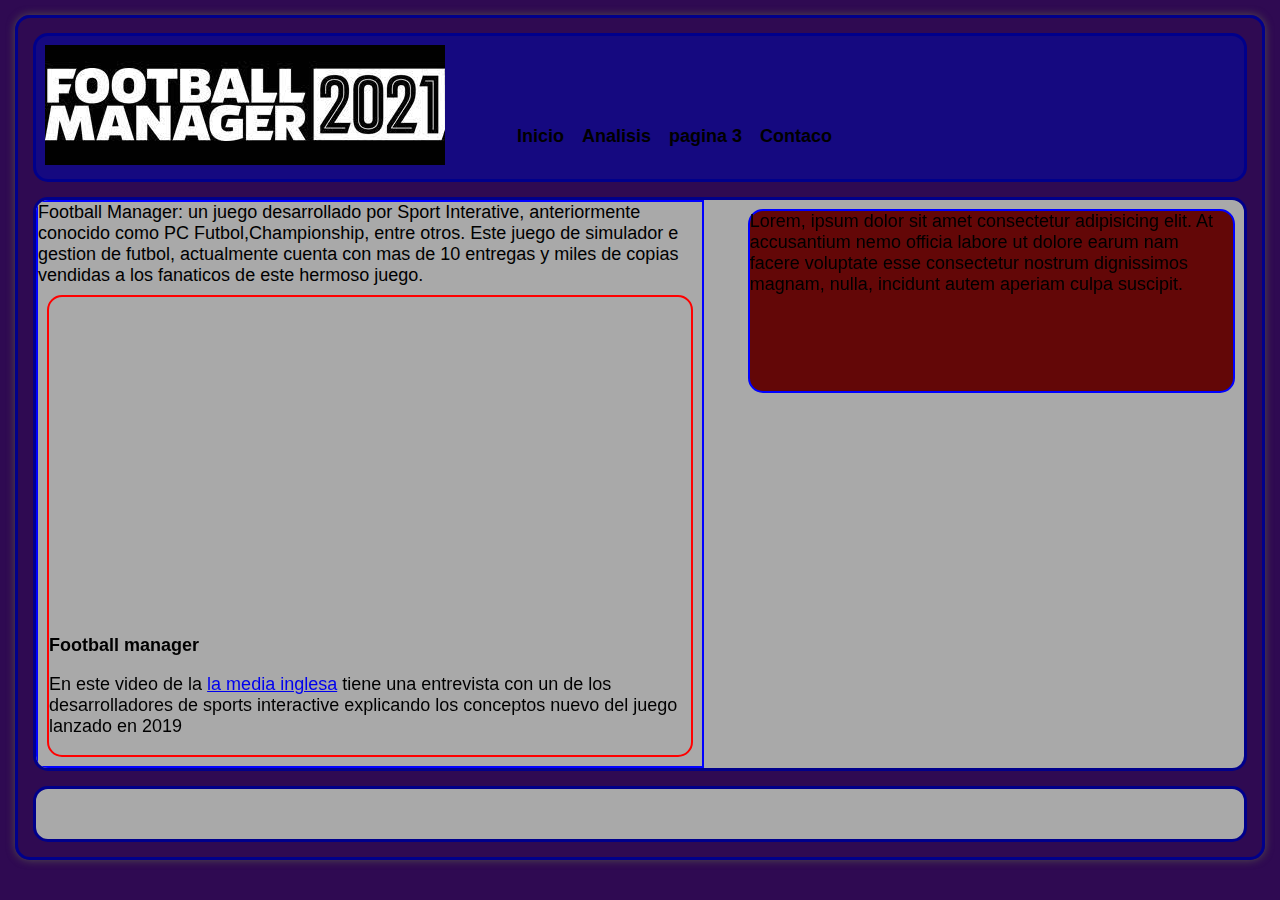
==== index.html @ 0fe7a3c0 "primer commit" ====
<!DOCTYPE html>
<html lang="en">
<head>
    <meta charset="UTF-8">
    <meta http-equiv="X-UA-Compatible" content="IE=edge">
    <meta name="viewport" content="width=device-width, initial-scale=1.0">
    <link rel="stylesheet" href="estilos.css">
    <link rel="shortcut icon" href="https://fmmvibe.com/uploads/pages_media/0_2021.png" type="image/x-icon">
    <title>Football Manager</title>
</head>
<body>
    <header>
        <div class="header-logo"><a href="index.html"><img src="img/descarga.jfif" alt=""></a></div>
        <nav class="header-menubar">
            <ul>
                <li><a href="index.html">Inicio</a></li>
                <li><a href="#">Analisis</a></li>
                <li><a href="#">pagina 3</a></li>
                <li><a href="#">Contaco</a></li>
            </ul>
        </nav>
    </header>
    <main>
        <div class="contenido-p1">
            <section class="">
                Football Manager: un juego desarrollado por Sport Interative, anteriormente conocido como PC Futbol,Championship, entre otros. Este juego de simulador e gestion de futbol, actualmente cuenta con mas de 10 entregas y miles de copias vendidas a los fanaticos de este hermoso juego. 
            </section>
            <section class="secciones">
                <article>
                    <iframe width="65%" height="315rem" src="https://www.youtube.com/embed/mLvWuE2ADsE" title="YouTube video player" frameborder="0" allow="accelerometer; autoplay; clipboard-write; encrypted-media; gyroscope; picture-in-picture" allowfullscreen></iframe>
                    <div>
                        <h3>Football manager</h3>
                        <p>En este video de la <a href="http://youtube.com/mediainglesa">la media inglesa</a> tiene una entrevista con un de los desarrolladores de sports interactive explicando los conceptos nuevo del juego lanzado en 2019</p>
                    </div>
                </article>
            </section>
        </div>
        <aside class="canales-recomendados" >
            Lorem, ipsum dolor sit amet consectetur adipisicing elit. At accusantium nemo officia labore ut dolore earum nam facere voluptate esse consectetur nostrum dignissimos magnam, nulla, incidunt autem aperiam culpa suscipit.
        </aside>
    </main>
    <footer>

    </footer>
    
</body>
</html>
---- estilos.css ----
*{
    font-size: 18px;
    font-family: Arial, Helvetica, sans-serif;
}
body,header,main,footer{
    border: 3px darkblue solid;
    border-radius: 15px;
    min-height: 50px;
    min-width: 0%;
    margin: 15px;
}
body{
    background-color: rgb(47, 10, 82);
    box-shadow: 0 0 0.5rem rgb(83,78,76) ;
}

aside{
    background-color:rgb(99, 7, 7);
}

section{
    border-radius: 15px;
}

main{
    min-width:60%;
    overflow: auto;
}
main>aside{
    border: 2px blue solid;
    border-radius: 15px;
    margin: 0.5rem;
    min-height: 180px;
    float: right;
    width: 40%;
}
main>div{
    border: 2px blue solid;
    min-height: 180px;
    float:left;
    width: 55%;
}


article{
    border: 2px red solid;
    border-radius: 15px;
    margin: 0.5rem;
    min-height: 100px;
}
.header-logo{
    width: auto;
    display: inline-block;
    margin: 0.5rem;
    border-radius: 15px;
}
.header-menubar{
    margin: 0.5rem 0.5rem 1rem;
    left:auto;
    position: relative;
    top: auto;
    width: auto;
    display: inline-block;

}
.header-menubar li{
    margin: 0 0.5rem 0;
    float: left;
    font-weight: 700;
    text-align:right;

}
.header-menubar ul{
    list-style: none;
}
.header-menubar a{
    text-decoration: none;
    color: black;
}
body>header{
    background-color: rgb(21, 9, 128);
}
body>main{
    background-color: darkgrey;
}
body>footer{
    background-color: darkgrey;
}
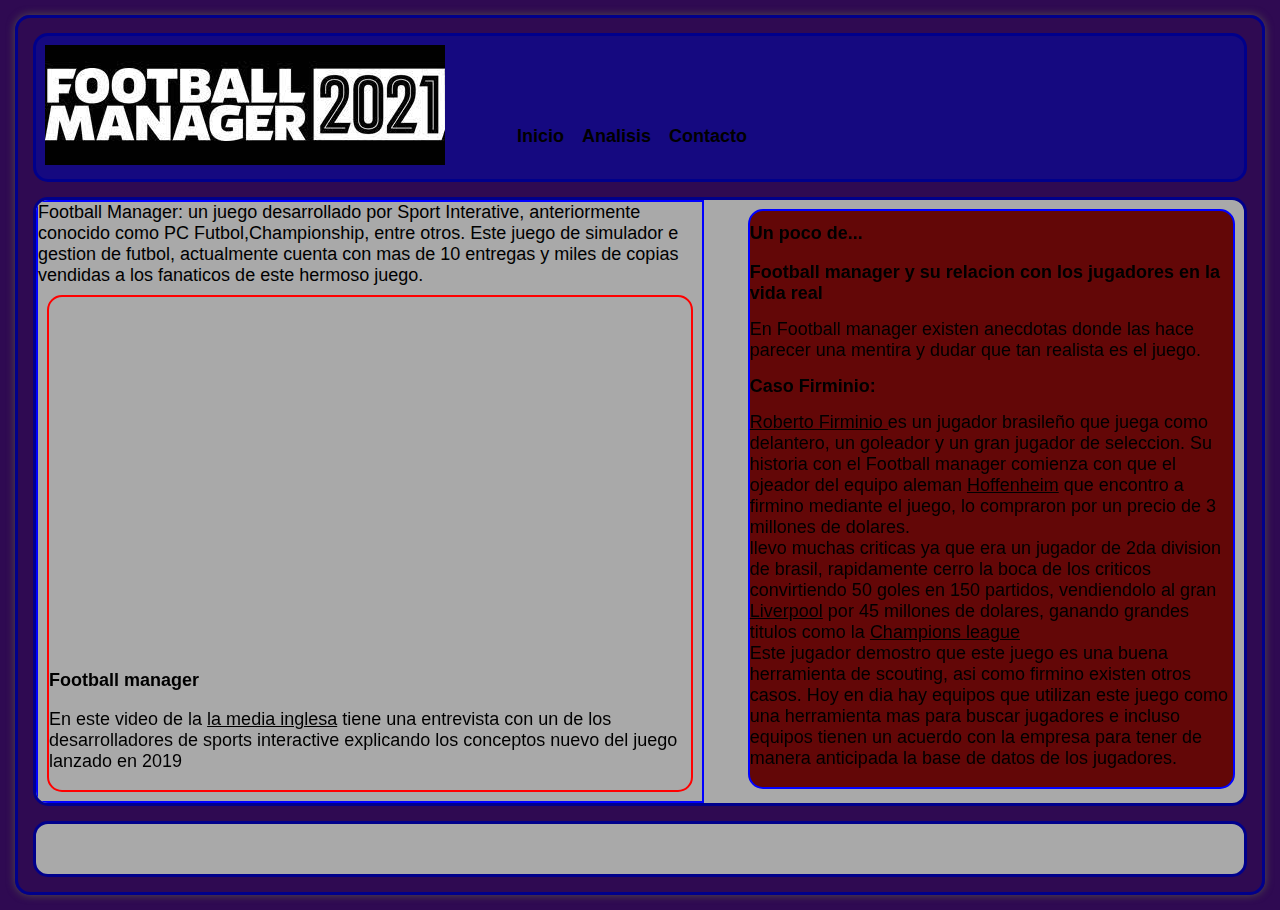
==== commit 2be707ce: "actualizacion" ====
--- a/index.html
+++ b/index.html
@@ -5,7 +5,7 @@
     <meta http-equiv="X-UA-Compatible" content="IE=edge">
     <meta name="viewport" content="width=device-width, initial-scale=1.0">
     <link rel="stylesheet" href="estilos.css">
-    <link rel="shortcut icon" href="https://fmmvibe.com/uploads/pages_media/0_2021.png" type="image/x-icon">
+    <link rel="shortcut icon" href="img/icono.png" type="image/x-icon">
     <title>Football Manager</title>
 </head>
 <body>
@@ -14,9 +14,8 @@
         <nav class="header-menubar">
             <ul>
                 <li><a href="index.html">Inicio</a></li>
-                <li><a href="#">Analisis</a></li>
-                <li><a href="#">pagina 3</a></li>
-                <li><a href="#">Contaco</a></li>
+                <li><a href="analisis.html">Analisis</a></li>
+                <li><a href="contacto.html">Contacto</a></li>
             </ul>
         </nav>
     </header>
@@ -27,16 +26,23 @@
             </section>
             <section class="secciones">
                 <article>
-                    <iframe width="65%" height="315rem" src="https://www.youtube.com/embed/mLvWuE2ADsE" title="YouTube video player" frameborder="0" allow="accelerometer; autoplay; clipboard-write; encrypted-media; gyroscope; picture-in-picture" allowfullscreen></iframe>
+                    <iframe width="100%" height="350rem" src="https://www.youtube.com/embed/mLvWuE2ADsE" title="YouTube video player" frameborder="0" allow="accelerometer; autoplay; clipboard-write; encrypted-media; gyroscope; picture-in-picture" allowfullscreen></iframe>
                     <div>
                         <h3>Football manager</h3>
-                        <p>En este video de la <a href="http://youtube.com/mediainglesa">la media inglesa</a> tiene una entrevista con un de los desarrolladores de sports interactive explicando los conceptos nuevo del juego lanzado en 2019</p>
+                        <p>En este video de la <a  href="https://www.youtube.com/channel/UC2V8vo8d3i-XQR-JcrmwwFA" target="_blank">la media inglesa</a> tiene una entrevista con un de los desarrolladores de sports interactive explicando los conceptos nuevo del juego lanzado en 2019</p>
                     </div>
                 </article>
             </section>
         </div>
         <aside class="canales-recomendados" >
-            Lorem, ipsum dolor sit amet consectetur adipisicing elit. At accusantium nemo officia labore ut dolore earum nam facere voluptate esse consectetur nostrum dignissimos magnam, nulla, incidunt autem aperiam culpa suscipit.
+            <h1>Un poco de...</h1>
+            <p>
+                <h2>Football manager y su relacion con los jugadores en la vida real</h2>
+                En Football manager existen anecdotas donde las hace parecer una mentira y dudar que tan realista es el juego.<br>
+                <h2>Caso Firminio:</h2> <a href="https://es.wikipedia.org/wiki/Roberto_Firmino"target="_blank">Roberto Firminio  </a> es un jugador brasileño que juega como delantero, un goleador y un gran jugador de seleccion. Su historia con el Football manager comienza con que el ojeador del equipo aleman <a href="https://es.wikipedia.org/wiki/TSG_1899_Hoffenheim" target="_blank" rel="noopener noreferrer">Hoffenheim</a> que encontro a firmino mediante el juego, lo compraron por un precio de 3 millones de dolares. <br>
+                llevo muchas criticas ya que era un jugador de 2da division de brasil, rapidamente cerro la boca de los criticos convirtiendo 50 goles en 150 partidos, vendiendolo al gran <a href="https://es.wikipedia.org/wiki/Liverpool_Football_Club" target="_blank" rel="noopener noreferrer">Liverpool</a> por 45 millones de dolares, ganando grandes titulos como la <a href="https://es.wikipedia.org/wiki/Liga_de_Campeones_de_la_UEFA" target="_blank" rel="noopener noreferrer">Champions league</a><br>
+                Este jugador demostro que este juego es una buena herramienta de scouting, asi como firmino existen otros casos. Hoy en dia hay equipos que utilizan este juego como una herramienta mas para buscar jugadores e incluso equipos tienen un acuerdo con la empresa para tener de manera anticipada la base de datos de los jugadores. 
+            </p>
         </aside>
     </main>
     <footer>
--- a/estilos.css
+++ b/estilos.css
@@ -85,4 +85,7 @@
 }
 body>footer{
     background-color: darkgrey;
-}+}
+a:link{color: black;}
+a:hover{color: aqua;}
+a:visited{color:none;}
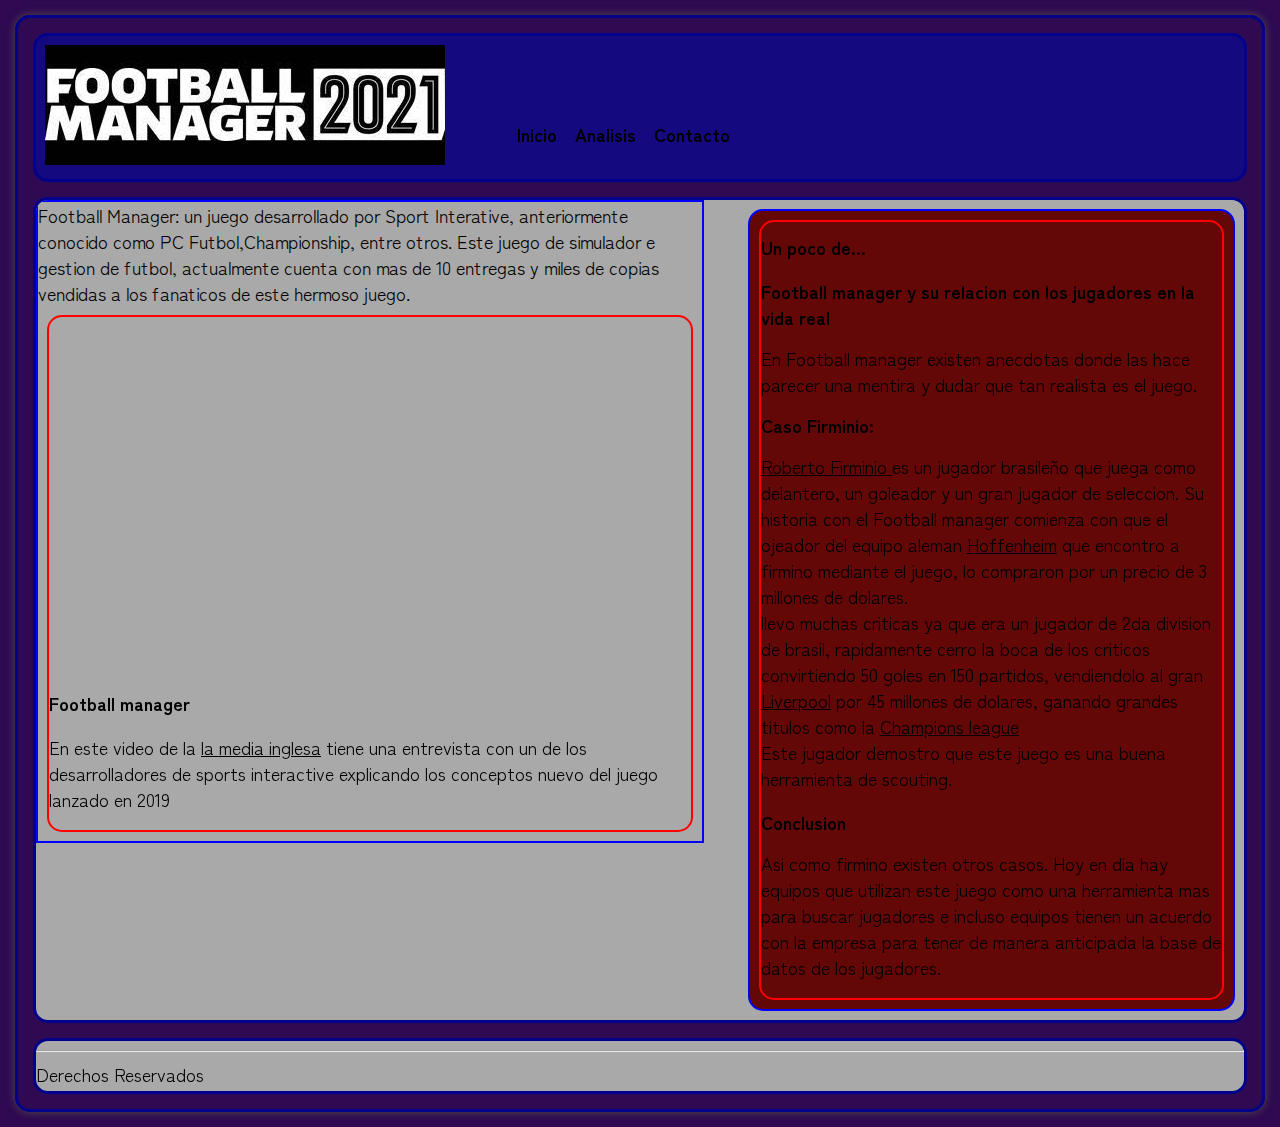
==== commit 57857265: "segunda" ====
--- a/index.html
+++ b/index.html
@@ -6,6 +6,9 @@
     <meta name="viewport" content="width=device-width, initial-scale=1.0">
     <link rel="stylesheet" href="estilos.css">
     <link rel="shortcut icon" href="img/icono.png" type="image/x-icon">
+    <link rel="preconnect" href="https://fonts.googleapis.com">
+<link rel="preconnect" href="https://fonts.gstatic.com" crossorigin>
+<link href="https://fonts.googleapis.com/css2?family=Bebas+Neue&family=Lato&family=Zen+Kaku+Gothic+New:wght@500&display=swap" rel="stylesheet">
     <title>Football Manager</title>
 </head>
 <body>
@@ -35,18 +38,25 @@
             </section>
         </div>
         <aside class="canales-recomendados" >
-            <h1>Un poco de...</h1>
-            <p>
-                <h2>Football manager y su relacion con los jugadores en la vida real</h2>
-                En Football manager existen anecdotas donde las hace parecer una mentira y dudar que tan realista es el juego.<br>
-                <h2>Caso Firminio:</h2> <a href="https://es.wikipedia.org/wiki/Roberto_Firmino"target="_blank">Roberto Firminio  </a> es un jugador brasileño que juega como delantero, un goleador y un gran jugador de seleccion. Su historia con el Football manager comienza con que el ojeador del equipo aleman <a href="https://es.wikipedia.org/wiki/TSG_1899_Hoffenheim" target="_blank" rel="noopener noreferrer">Hoffenheim</a> que encontro a firmino mediante el juego, lo compraron por un precio de 3 millones de dolares. <br>
-                llevo muchas criticas ya que era un jugador de 2da division de brasil, rapidamente cerro la boca de los criticos convirtiendo 50 goles en 150 partidos, vendiendolo al gran <a href="https://es.wikipedia.org/wiki/Liverpool_Football_Club" target="_blank" rel="noopener noreferrer">Liverpool</a> por 45 millones de dolares, ganando grandes titulos como la <a href="https://es.wikipedia.org/wiki/Liga_de_Campeones_de_la_UEFA" target="_blank" rel="noopener noreferrer">Champions league</a><br>
-                Este jugador demostro que este juego es una buena herramienta de scouting, asi como firmino existen otros casos. Hoy en dia hay equipos que utilizan este juego como una herramienta mas para buscar jugadores e incluso equipos tienen un acuerdo con la empresa para tener de manera anticipada la base de datos de los jugadores. 
-            </p>
+            <article>
+                <h1>Un poco de...</h1>
+                <p>
+                    <h2>Football manager y su relacion con los jugadores en la vida real</h2>
+                    En Football manager existen anecdotas donde las hace parecer una mentira y dudar que tan realista es el juego.<br>
+                    <h2>Caso Firminio:</h2> <a href="https://es.wikipedia.org/wiki/Roberto_Firmino"target="_blank">Roberto Firminio  </a> es un jugador brasileño que juega como delantero, un goleador y un gran jugador de seleccion. Su historia con el Football manager comienza con que el ojeador del equipo aleman <a href="https://es.wikipedia.org/wiki/TSG_1899_Hoffenheim" target="_blank" rel="noopener noreferrer">Hoffenheim</a> que encontro a firmino mediante el juego, lo compraron por un precio de 3 millones de dolares. <br>
+                    llevo muchas criticas ya que era un jugador de 2da division de brasil, rapidamente cerro la boca de los criticos convirtiendo 50 goles en 150 partidos, vendiendolo al gran <a href="https://es.wikipedia.org/wiki/Liverpool_Football_Club" target="_blank" rel="noopener noreferrer">Liverpool</a> por 45 millones de dolares, ganando grandes titulos como la <a href="https://es.wikipedia.org/wiki/Liga_de_Campeones_de_la_UEFA" target="_blank" rel="noopener noreferrer">Champions league</a><br>
+                    Este jugador demostro que este juego es una buena herramienta de scouting. 
+                </p>
+                <p>
+                    <h2>Conclusion</h2>
+                    Asi como firmino existen otros casos. Hoy en dia hay equipos que utilizan este juego como una herramienta mas para buscar jugadores e incluso equipos tienen un acuerdo con la empresa para tener de manera anticipada la base de datos de los jugadores.
+                </p>
+            </article>
         </aside>
     </main>
     <footer>
-
+        <hr>
+        Derechos Reservados 
     </footer>
     
 </body>
--- a/estilos.css
+++ b/estilos.css
@@ -1,6 +1,9 @@
 *{
     font-size: 18px;
     font-family: Arial, Helvetica, sans-serif;
+    font-family: 'Bebas neue', cursive;
+    font-family: 'Lato', sans-serif;
+    font-family: 'Zen Kaku Gothic New', sans-serif;
 }
 body,header,main,footer{
     border: 3px darkblue solid;
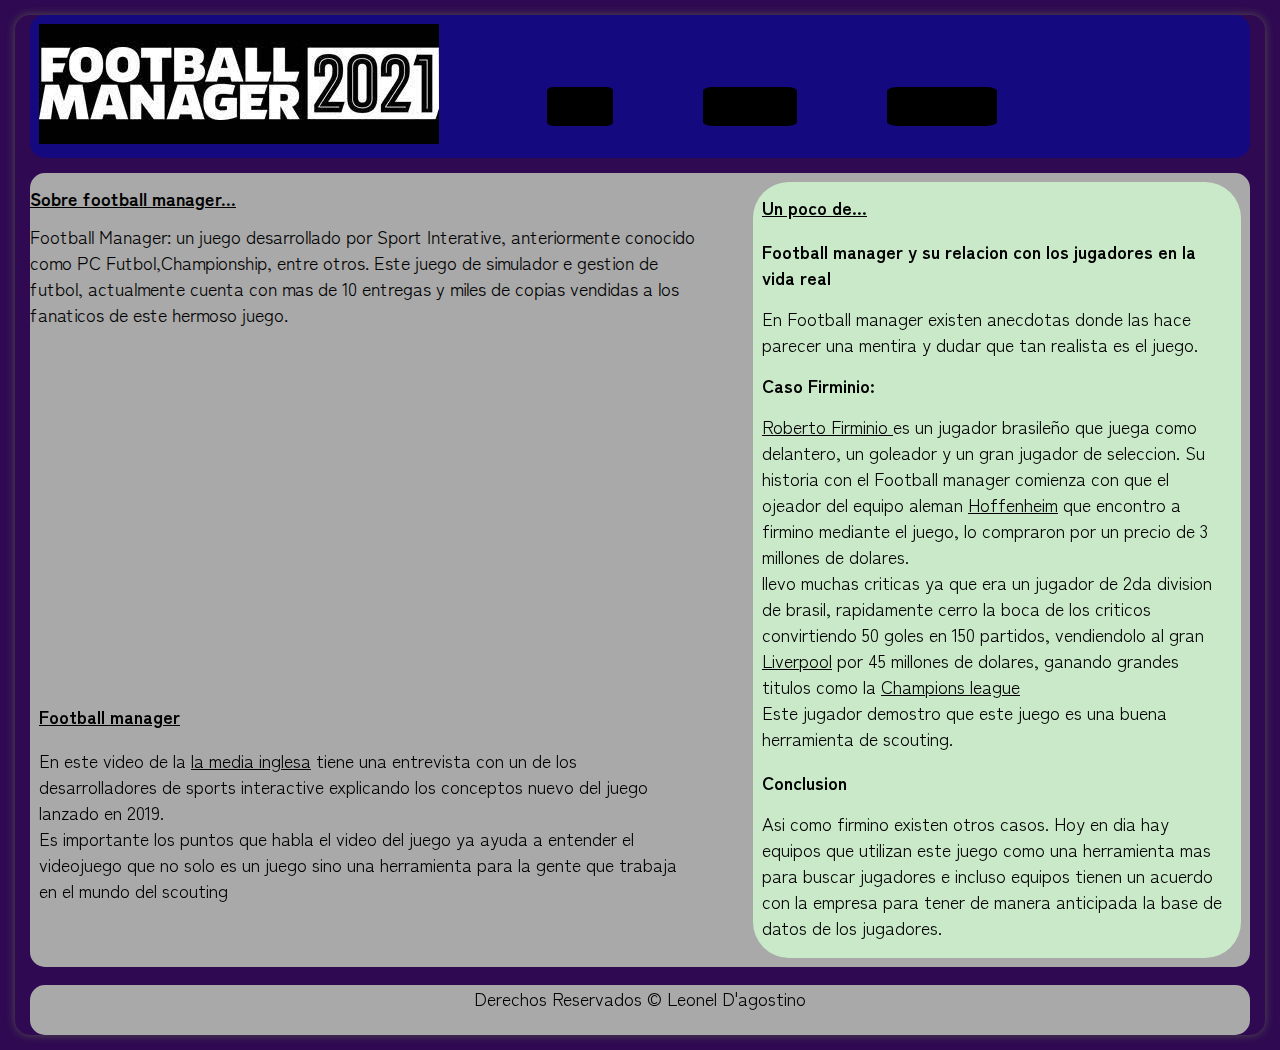
==== commit 147d79f2: "terminado" ====
--- a/index.html
+++ b/index.html
@@ -7,8 +7,8 @@
     <link rel="stylesheet" href="estilos.css">
     <link rel="shortcut icon" href="img/icono.png" type="image/x-icon">
     <link rel="preconnect" href="https://fonts.googleapis.com">
-<link rel="preconnect" href="https://fonts.gstatic.com" crossorigin>
-<link href="https://fonts.googleapis.com/css2?family=Bebas+Neue&family=Lato&family=Zen+Kaku+Gothic+New:wght@500&display=swap" rel="stylesheet">
+    <link rel="preconnect" href="https://fonts.gstatic.com" crossorigin>
+    <link href="https://fonts.googleapis.com/css2?family=Bebas+Neue&family=Lato&family=Zen+Kaku+Gothic+New:wght@500&display=swap" rel="stylesheet">
     <title>Football Manager</title>
 </head>
 <body>
@@ -24,20 +24,24 @@
     </header>
     <main>
         <div class="contenido-p1">
-            <section class="">
+            <section>
+                <h1>Sobre football manager...</h1>
                 Football Manager: un juego desarrollado por Sport Interative, anteriormente conocido como PC Futbol,Championship, entre otros. Este juego de simulador e gestion de futbol, actualmente cuenta con mas de 10 entregas y miles de copias vendidas a los fanaticos de este hermoso juego. 
             </section>
             <section class="secciones">
                 <article>
                     <iframe width="100%" height="350rem" src="https://www.youtube.com/embed/mLvWuE2ADsE" title="YouTube video player" frameborder="0" allow="accelerometer; autoplay; clipboard-write; encrypted-media; gyroscope; picture-in-picture" allowfullscreen></iframe>
                     <div>
-                        <h3>Football manager</h3>
-                        <p>En este video de la <a  href="https://www.youtube.com/channel/UC2V8vo8d3i-XQR-JcrmwwFA" target="_blank">la media inglesa</a> tiene una entrevista con un de los desarrolladores de sports interactive explicando los conceptos nuevo del juego lanzado en 2019</p>
+                        <h1>Football manager</h3>
+                        <p>
+                            En este video de la <a  href="https://www.youtube.com/channel/UC2V8vo8d3i-XQR-JcrmwwFA" target="_blank">la media inglesa</a> tiene una entrevista con un de los desarrolladores de sports interactive explicando los conceptos nuevo del juego lanzado en 2019. <br>
+                            Es importante los puntos que habla el video del juego ya ayuda a entender el videojuego que no solo es un juego sino una herramienta para la gente que trabaja en el mundo del scouting
+                        </p>
                     </div>
                 </article>
             </section>
         </div>
-        <aside class="canales-recomendados" >
+        <aside class="datos" >
             <article>
                 <h1>Un poco de...</h1>
                 <p>
@@ -55,8 +59,8 @@
         </aside>
     </main>
     <footer>
-        <hr>
-        Derechos Reservados 
+        
+        <p id="pie">Derechos Reservados © Leonel D'agostino</p>
     </footer>
     
 </body>
--- a/estilos.css
+++ b/estilos.css
@@ -6,7 +6,6 @@
     font-family: 'Zen Kaku Gothic New', sans-serif;
 }
 body,header,main,footer{
-    border: 3px darkblue solid;
     border-radius: 15px;
     min-height: 50px;
     min-width: 0%;
@@ -18,7 +17,8 @@
 }
 
 aside{
-    background-color:rgb(99, 7, 7);
+    background-color:#cece;
+    border-radius: 2rem;
 }
 
 section{
@@ -30,15 +30,12 @@
     overflow: auto;
 }
 main>aside{
-    border: 2px blue solid;
-    border-radius: 15px;
     margin: 0.5rem;
     min-height: 180px;
     float: right;
     width: 40%;
 }
 main>div{
-    border: 2px blue solid;
     min-height: 180px;
     float:left;
     width: 55%;
@@ -46,7 +43,6 @@
 
 
 article{
-    border: 2px red solid;
     border-radius: 15px;
     margin: 0.5rem;
     min-height: 100px;
@@ -58,6 +54,7 @@
     border-radius: 15px;
 }
 .header-menubar{
+    text-decoration: white;
     margin: 0.5rem 0.5rem 1rem;
     left:auto;
     position: relative;
@@ -78,7 +75,12 @@
 }
 .header-menubar a{
     text-decoration: none;
-    color: black;
+    font-size: 1.5rem;
+    color: white;
+    border-radius: 10%;
+    background-color: black;
+    margin-left: 2rem;
+    margin-right: 2rem;
 }
 body>header{
     background-color: rgb(21, 9, 128);
@@ -92,3 +94,31 @@
 a:link{color: black;}
 a:hover{color: aqua;}
 a:visited{color:none;}
+
+input{
+    width: 25rem;
+}
+#video-uno{
+    width: 45%;
+    float: left;
+
+}
+#video-dos{
+    width: 45%;
+    float: right;
+    
+}
+
+.error{
+    color: red;
+}
+#formulario{
+    width: 100%;
+    text-align: center;
+}
+h1{
+    text-decoration: underline;
+}
+footer{
+    text-align: center;
+}